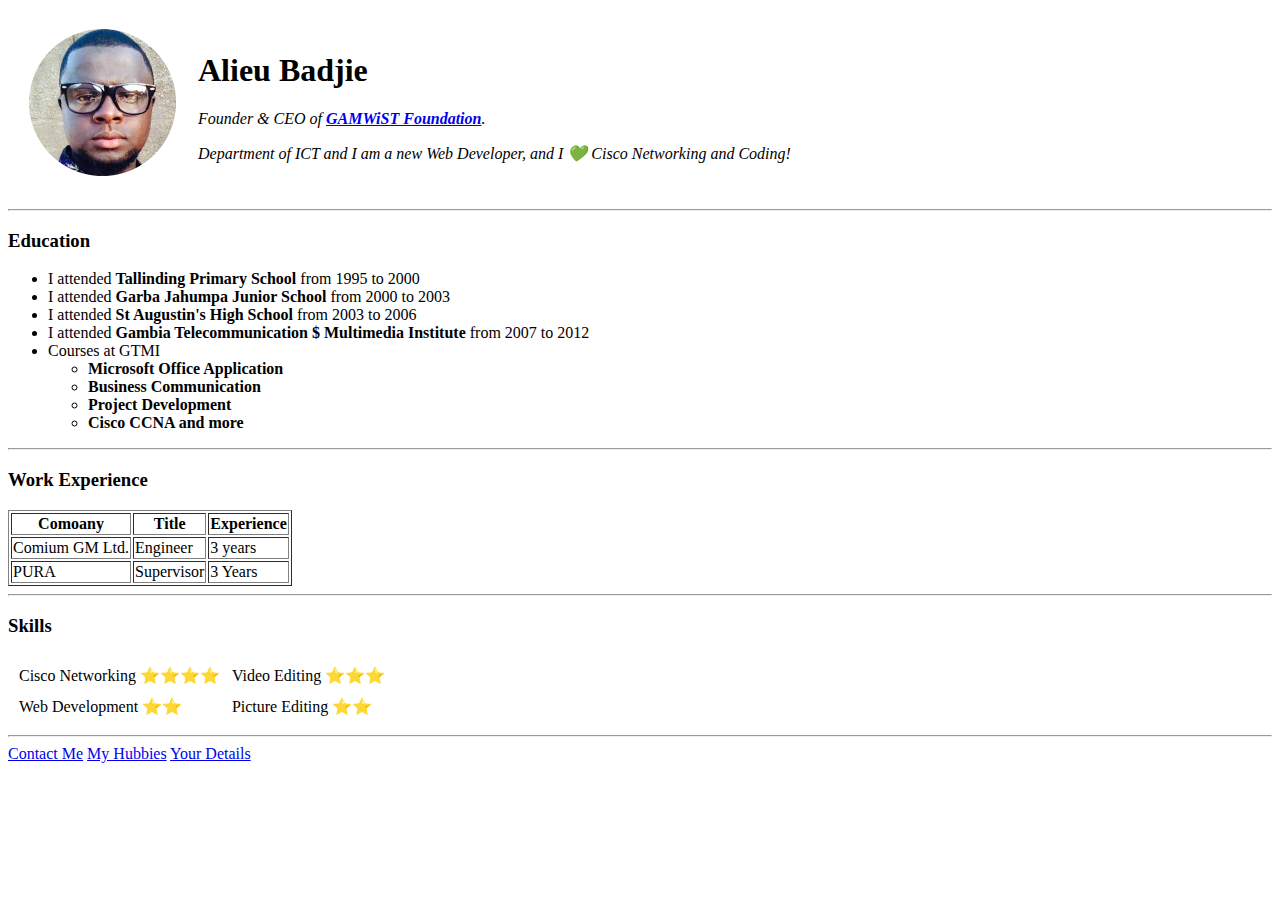
==== index.html @ 6ed0b8c8 "Added initial CV website files" ====
<!DOCTYPE html>
<html lang="en" dir="ltr">

<head>
  <meta charset="utf-8">
  <title>💚Alieu's Personal Site</title>
</head>

<body>
  <table cellspacing="20">
    <td><img src="images/AlieuB.png" alt="Alieu's Profile Picture"></td>
    <td><h1>Alieu Badjie</h1>
    <p><em>Founder & CEO of <strong><a href="https://gamwistfoundation.org/">GAMWiST Foundation</a></strong>.</em></p>
    <p><em>Department of ICT and I am a new Web Developer, and I 💚 Cisco Networking and Coding!</em></p></td>
  </table>

  <hr>
  <h3>Education</h3>
  <ul>
    <li>I attended <strong>Tallinding Primary School</strong> from 1995 to 2000</li>
    <li>I attended <strong>Garba Jahumpa Junior School</strong> from 2000 to 2003</li>
    <li>I attended <strong>St Augustin's High School</strong> from 2003 to 2006 </li>
    <li>I attended <strong>Gambia Telecommunication $ Multimedia Institute</strong> from 2007 to 2012</li>
    <li>Courses at GTMI</li>
      <ul>
        <li><strong>Microsoft Office Application</strong></li>
        <li><strong>Business Communication</strong></li>
        <li><strong>Project Development</strong></li>
        <li><strong>Cisco CCNA and more</strong></li>
      </ul>

  </ul>
  <hr>
  <h3>Work Experience</h3>
  <table border="1px">
    <thead>
      <tr>
        <th>Comoany</th>
        <th>Title</th>
        <th>Experience</th>
      </tr>
    </thead>
    <tbody>
      <tr>
        <td>Comium GM Ltd.</td>
        <td>Engineer</td>
        <td>3 years</td>
      </tr>
      <tr>
        <td>PURA</td>
        <td>Supervisor</td>
        <td>3 Years</td>
      </tr>
    </tbody>
  </table>
  <hr>
  <h3>Skills</h3>
  <table cellspacing="10">
    <tr>
      <td>Cisco Networking <span>⭐⭐⭐⭐</span></td>
      <td>Video Editing <span>⭐⭐⭐</span></td>
    </tr>
    <tr>
      <td>Web Development <span>⭐⭐</td>
      <td>Picture Editing <span>⭐⭐</span></td>
    </tr>
  </table>
  <hr>
  <a href="contact.html">Contact Me</a>
  <a href="hubbies.html">My Hubbies</a>
  <a href="inputs.html">Your Details</a>
</body>

</html>
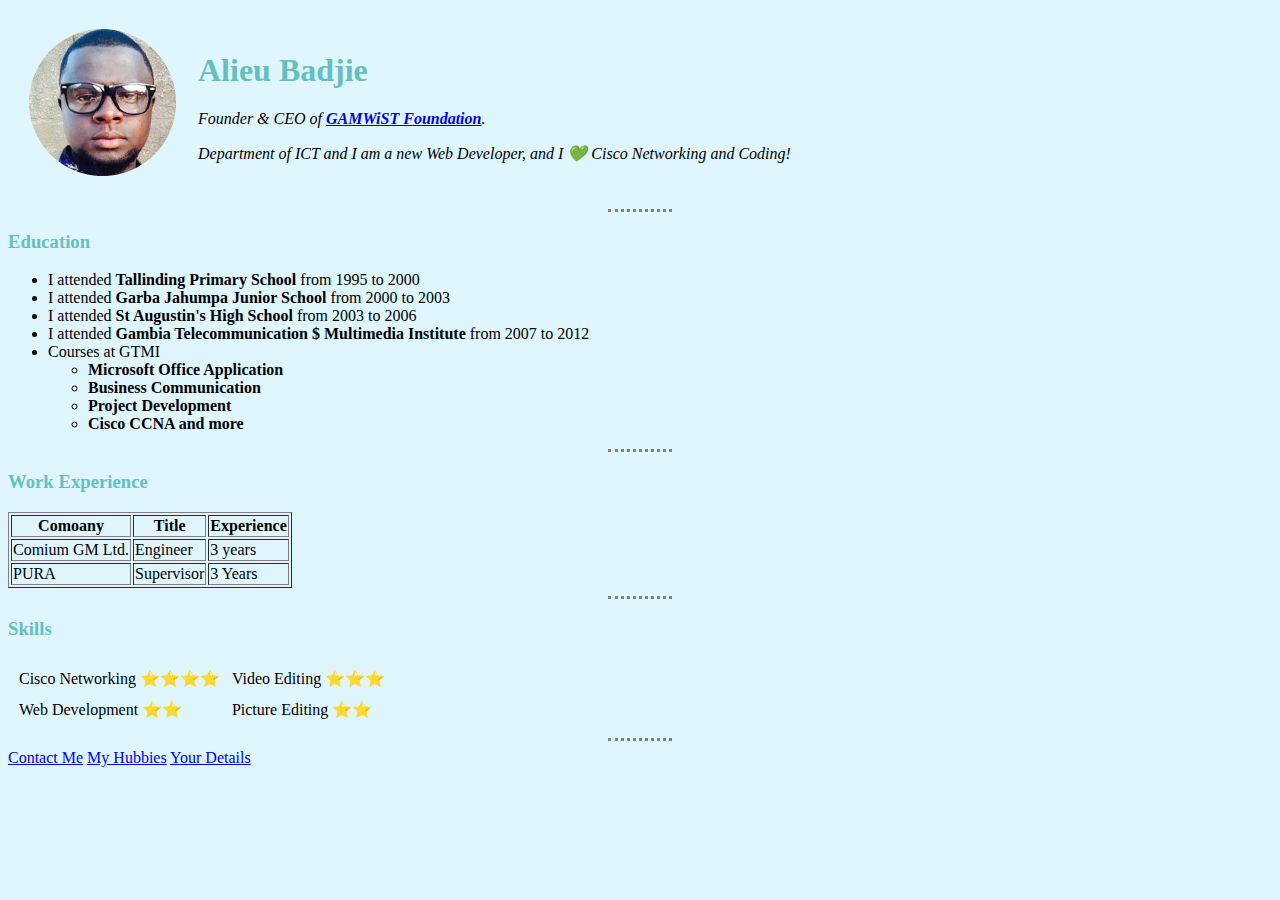
==== commit 4781ada8: "Added css and more updates" ====
--- a/index.html
+++ b/index.html
@@ -4,6 +4,7 @@
 <head>
   <meta charset="utf-8">
   <title>💚Alieu's Personal Site</title>
+  <link rel="stylesheet" href="css/styles.css">
 </head>
 
 <body>
@@ -13,7 +14,6 @@
     <p><em>Founder & CEO of <strong><a href="https://gamwistfoundation.org/">GAMWiST Foundation</a></strong>.</em></p>
     <p><em>Department of ICT and I am a new Web Developer, and I 💚 Cisco Networking and Coding!</em></p></td>
   </table>
-
   <hr>
   <h3>Education</h3>
   <ul>
@@ -28,7 +28,6 @@
         <li><strong>Project Development</strong></li>
         <li><strong>Cisco CCNA and more</strong></li>
       </ul>
-
   </ul>
   <hr>
   <h3>Work Experience</h3>
--- a/css/styles.css
+++ b/css/styles.css
@@ -0,0 +1,12 @@
+  body {
+    background-color:#DFF6FF;
+  }
+  hr {
+    border-style: none;
+    border-top: dotted;
+    border-color: grey;
+    width: 5%;
+  }
+  h1, h2, h3 {
+    color: #66BFBF;
+  }
